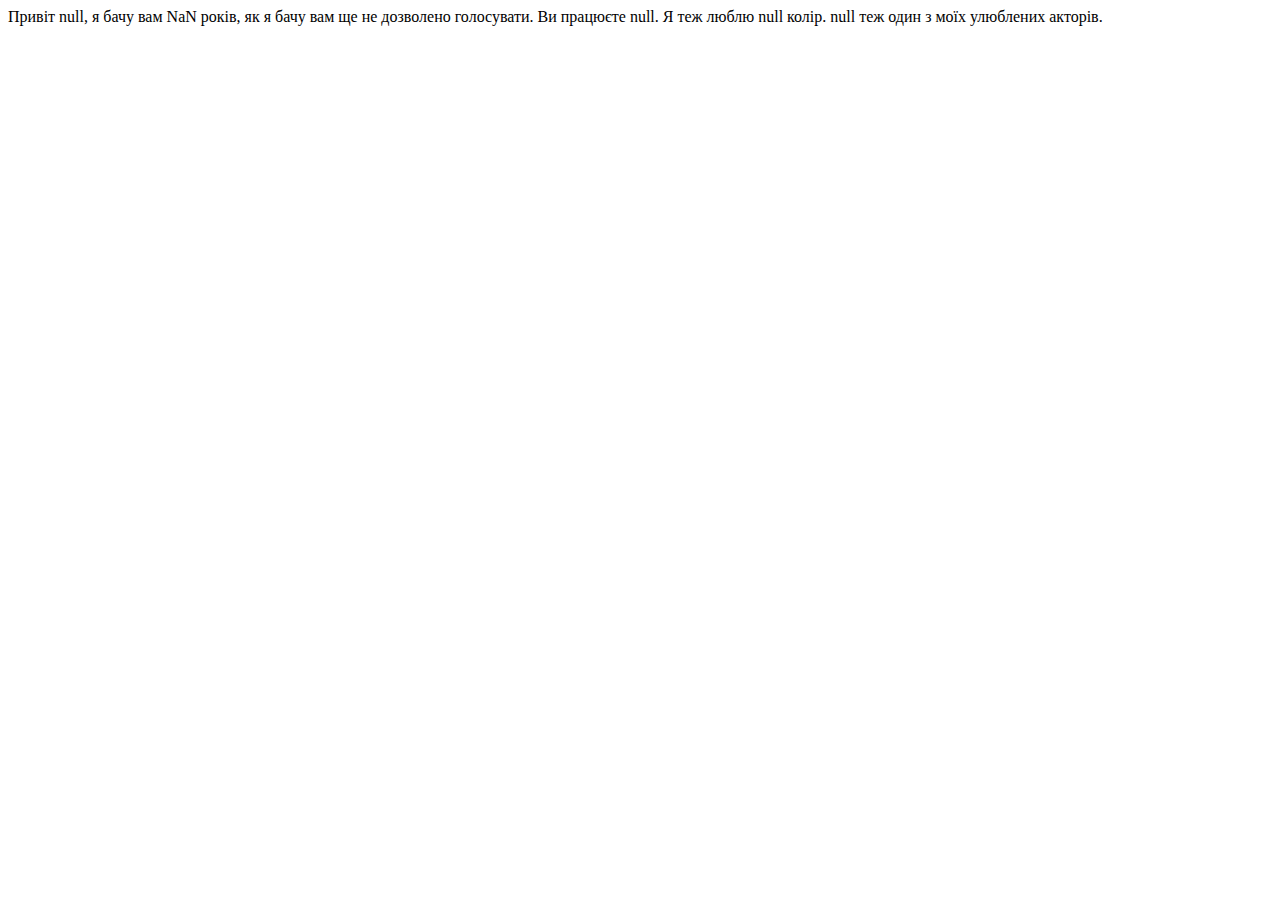
==== index.html @ bed674ba "Add ihor.js" ====
<!DOCTYPE html>
<html lang="en">

<head>
  <meta charset="UTF-8">
  <meta name="viewport" content="width=device-width, initial-scale=1.0">
  <title>JS tutorial</title>
  <link rel="stylesheet" href="/css/style.css">
  <link href="https://fonts.googleapis.com/css2?family=Roboto:wght@300;400;500&display=swap" re l="stylesheet">
</head>

<body>

  <script src="/js/ihor.js"></script>
  <script src="/js/script.js"></script>
  <script src="/js/prompt.js"></script>
</body>

</html>
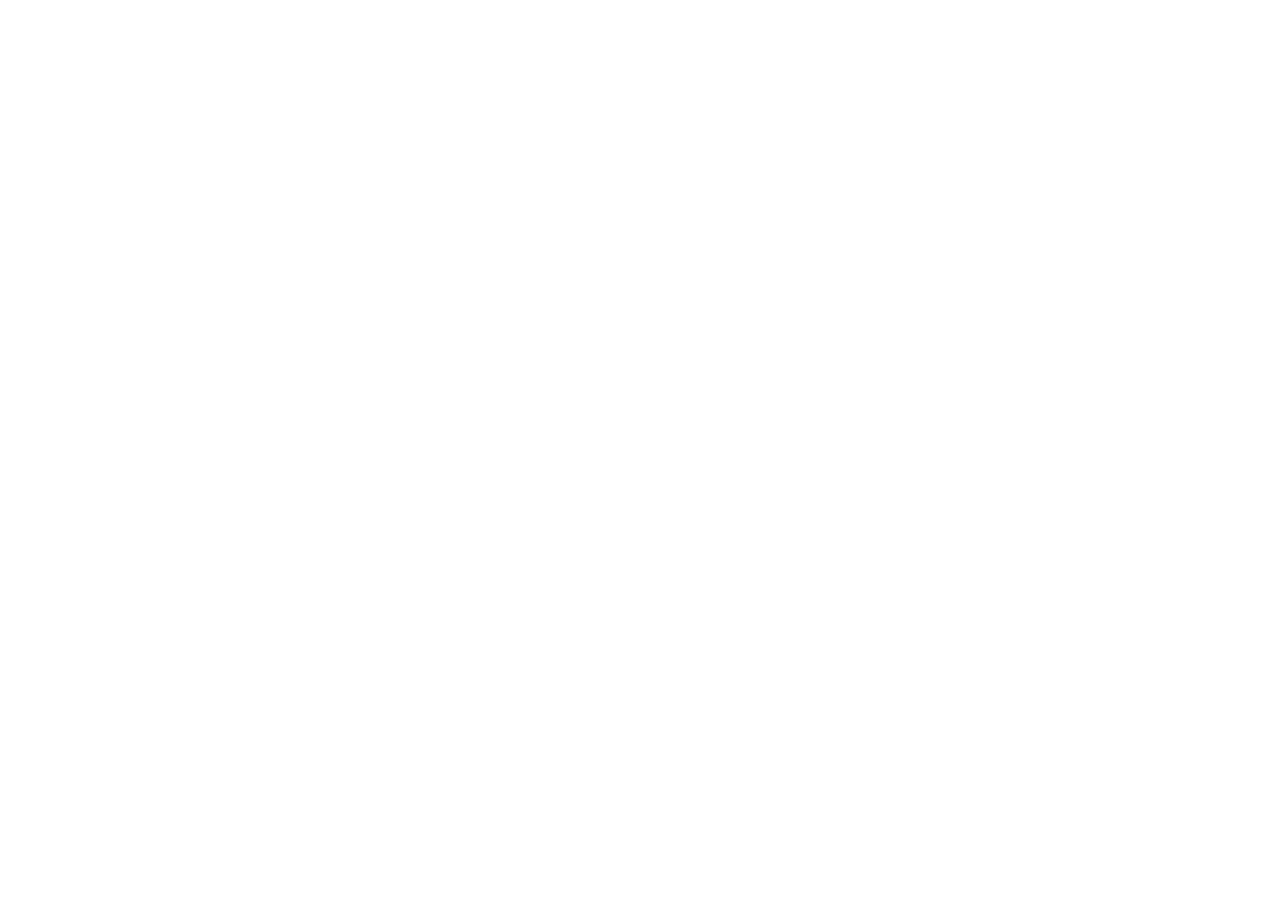
==== commit 26d8a23d: "Added ihor.html" ====
--- a/index.html
+++ b/index.html
@@ -11,7 +11,6 @@
 
 <body>
 
-  <script src="/js/ihor.js"></script>
   <script src="/js/script.js"></script>
   <script src="/js/prompt.js"></script>
 </body>
